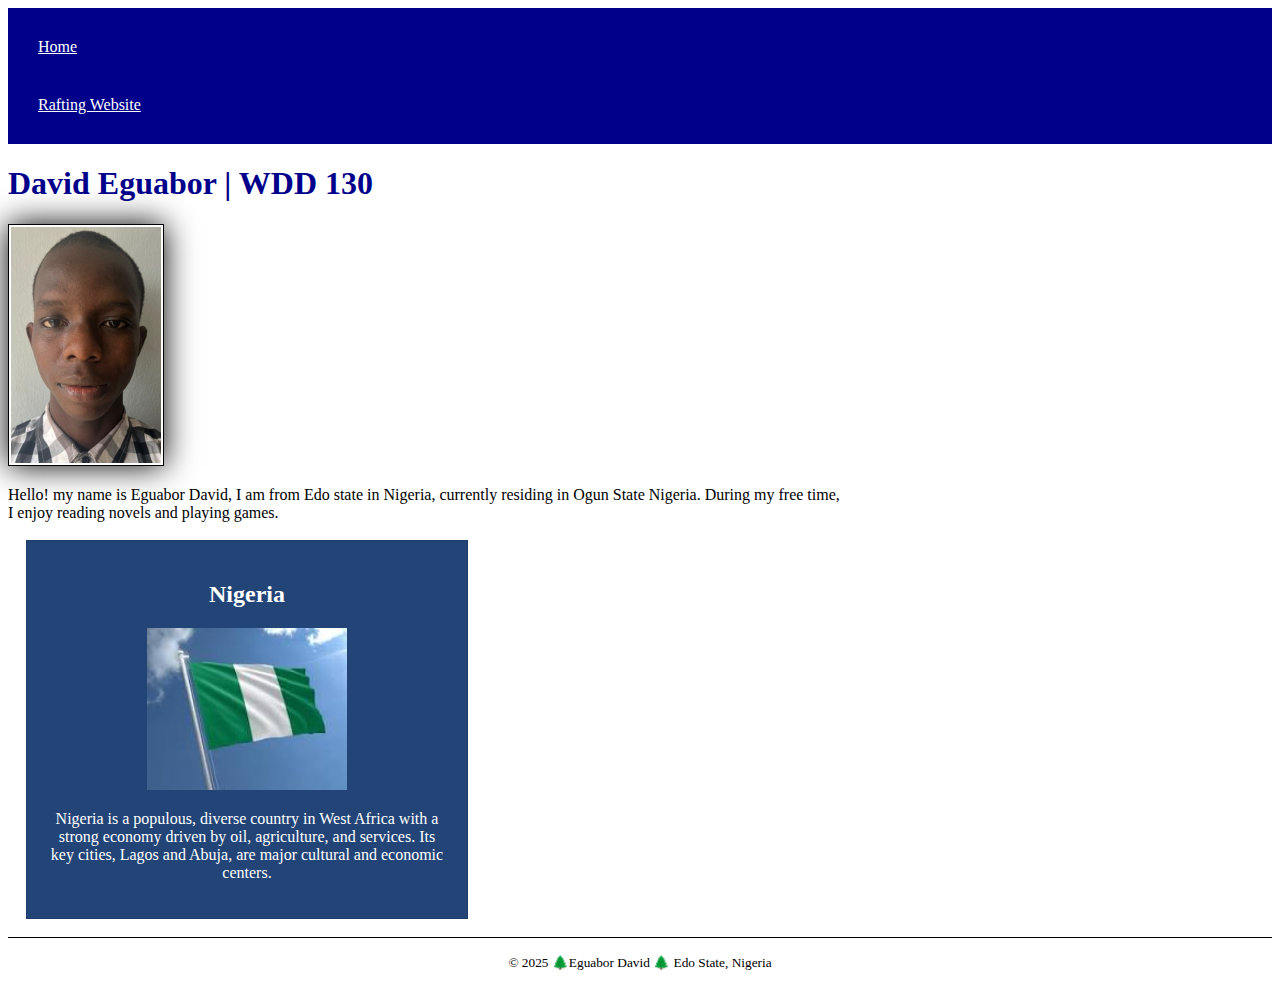
==== index.html @ 43ee13eb "first commit" ====
<!DOCTYPE html>
<html lang="en-us">

<head>
    <meta charset="UTF-8">
    <meta name="viewport" content="width=device-width, initial-scale=1.0">
    <meta name="description" content="David Eguabor's BYU-Idaho WDD 130 course Home Page">
    <meta name="author" content="David Eguabor">
    <title>David Eguabor | WDD130</title>
    <link rel="stylesheet" href="styles/styles.css">
</head>

<body>
    <header>
        <nav>
            <a href="#">Home</a>
            <a href="wwwr/">Rafting Website</a>
        </nav>
    </header>
    <main>
        <h1>David Eguabor | WDD 130</h1>
        <img src="images/profile.jpg" alt="Eguabor David Profile Picture" width="200">
        <p>Hello! my name is Eguabor David, I am from Edo state in Nigeria, currently residing in Ogun State Nigeria.
            During my free time, I enjoy reading novels and playing games.</p>
    </main>
    <aside>
        <h2>Nigeria</h2>
        <img src="images/nigeriaflag.jpg" alt="A picture of the Nigeria flag" width="200">
        <p>Nigeria is a populous, diverse country in West Africa with a strong economy driven by oil, agriculture, and
            services. Its key cities, Lagos and Abuja, are major cultural and economic centers.
        </p>
    </aside>
    <footer>
        <p>&copy; 2025 🌲Eguabor David 🌲 Edo State, Nigeria</p>
    </footer>

</body>

</html>
---- styles/styles.css ----
main {
    max-width: 840px;
}

aside {
    width: 400px;
    margin: 18px;
    border: 1px solid rgb(0 0 0/ 0.1);
    padding: 20px;
    background-color: #247;
    color: #fff;
    text-align: center;
}

aside img {
    width: 200px;
    height: auto;
}

nav {
    background-color: darkblue;
    padding: 10px;
}

nav a {
    color: white;
    display: block;
    padding: 20px;
}

h1 {
    color: darkblue;
}

main img {
    width: 150px;
    height: auto;
    border: 1px solid black;
    padding: 2px;
    box-shadow: 0 0 30px;
}

p {
    padding: 0;
}

footer {
    display: block;
    margin-top: 15px;
    border-top: 1px solid #000;
    padding-top: 3px;
    text-align: center;
    font-size: smaller;
}
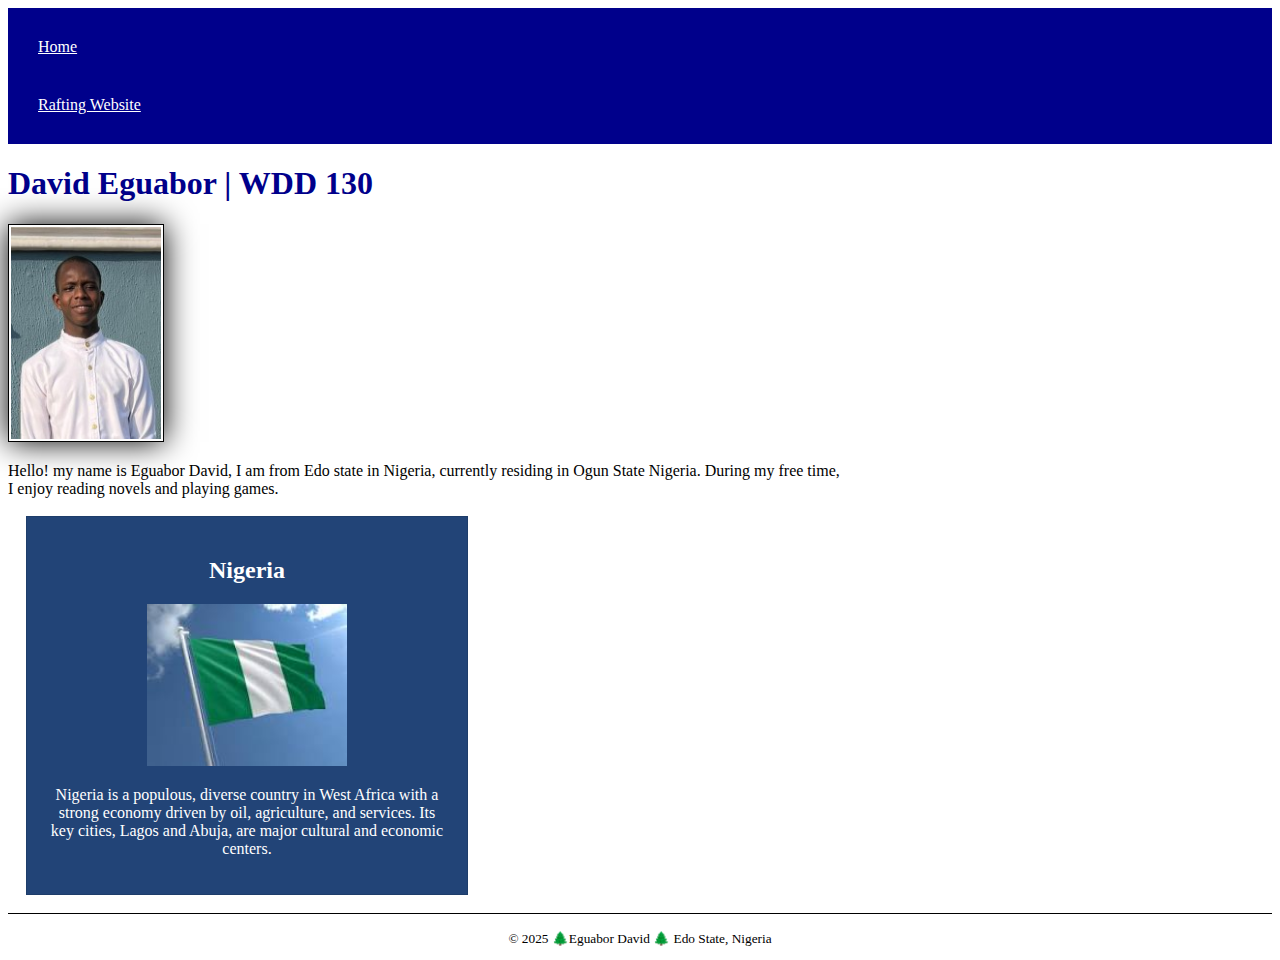
==== commit 1e94b6c2: "html coding" ====
--- a/index.html
+++ b/index.html
@@ -19,7 +19,7 @@
     </header>
     <main>
         <h1>David Eguabor | WDD 130</h1>
-        <img src="images/profile.jpg" alt="Eguabor David Profile Picture" width="200">
+        <img src="images/profile2.jpg" alt="Eguabor David Profile Picture" width="200">
         <p>Hello! my name is Eguabor David, I am from Edo state in Nigeria, currently residing in Ogun State Nigeria.
             During my free time, I enjoy reading novels and playing games.</p>
     </main>
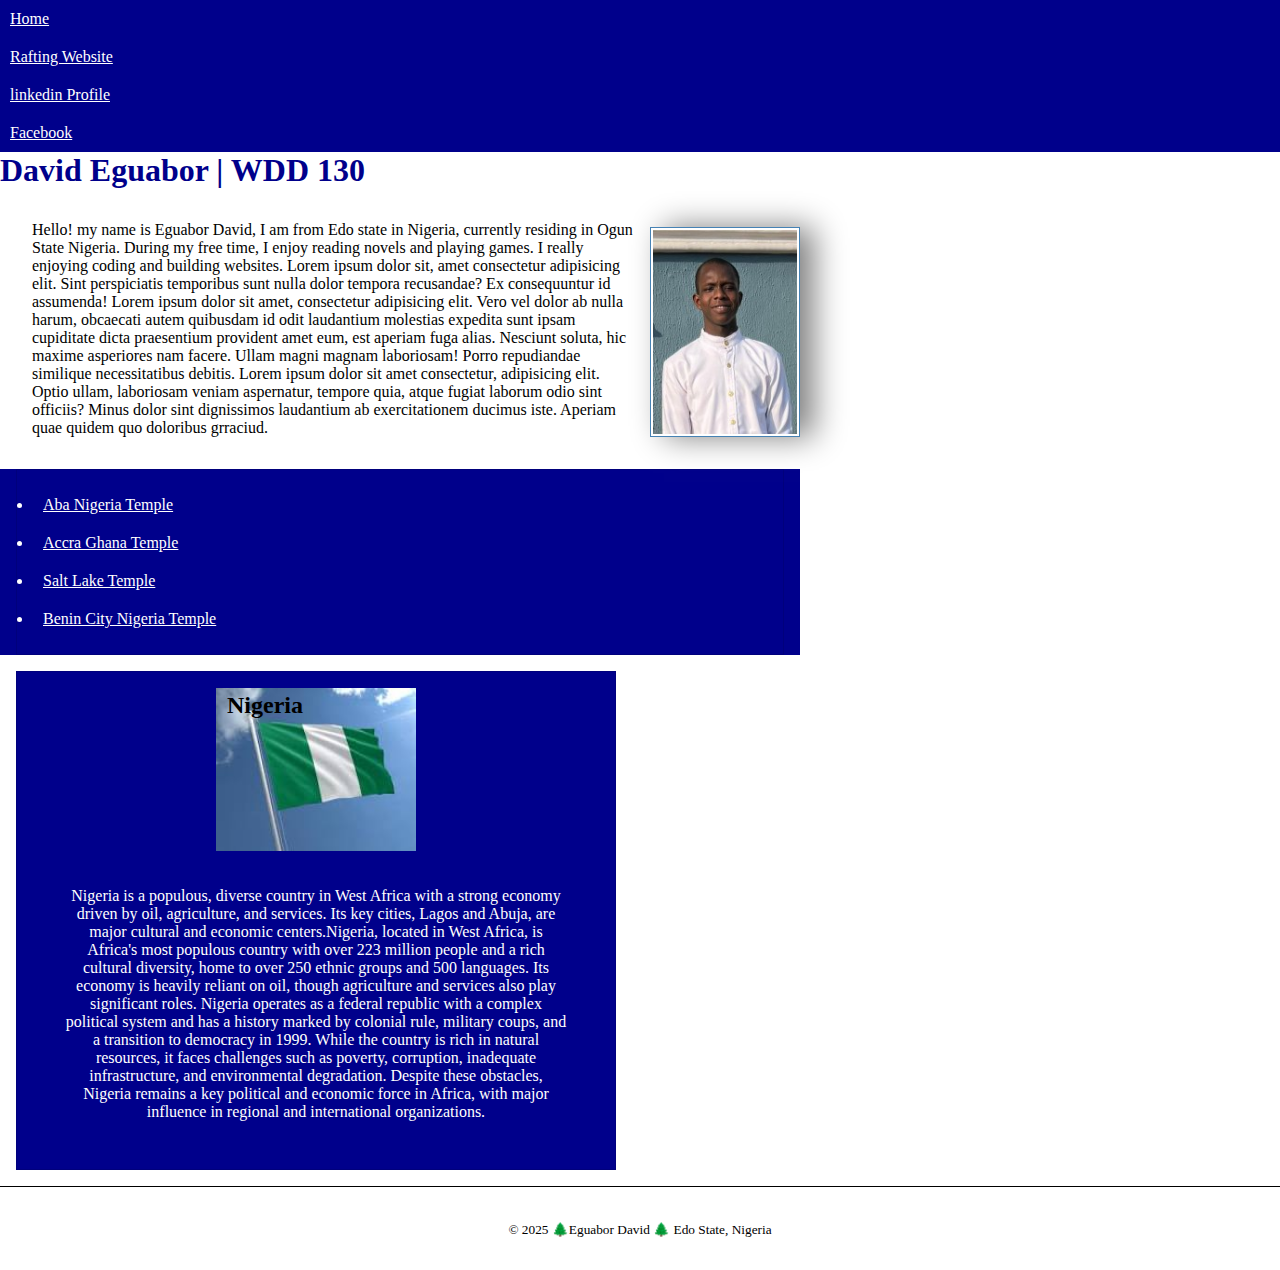
==== commit f75a59ce: "enhanced webpage" ====
--- a/index.html
+++ b/index.html
@@ -1,3 +1,5 @@
+<!-- This html code was last modified on the 9th of April 2025. -->
+
 <!DOCTYPE html>
 <html lang="en-us">
 
@@ -15,19 +17,51 @@
         <nav>
             <a href="#">Home</a>
             <a href="wwwr/">Rafting Website</a>
+            <a
+                href="https://www.linkedin.com/in/david-eguabor-4b2516234?utm_source=share&utm_campaign=share_via&utm_content=profile&utm_medium=android_app">linkedin
+                Profile</a>
+            <a href="https://facebook.com">Facebook</a>
         </nav>
     </header>
     <main>
         <h1>David Eguabor | WDD 130</h1>
         <img src="images/profile2.jpg" alt="Eguabor David Profile Picture" width="200">
         <p>Hello! my name is Eguabor David, I am from Edo state in Nigeria, currently residing in Ogun State Nigeria.
-            During my free time, I enjoy reading novels and playing games.</p>
+            During my free time, I enjoy reading novels and playing games. I really enjoying coding and building
+            websites. Lorem ipsum dolor sit, amet consectetur
+            adipisicing elit. Sint perspiciatis temporibus sunt nulla dolor tempora recusandae? Ex consequuntur id
+            assumenda! Lorem ipsum dolor sit amet, consectetur adipisicing elit. Vero vel dolor ab nulla harum,
+            obcaecati autem quibusdam id odit laudantium molestias expedita sunt ipsam cupiditate dicta praesentium
+            provident amet eum, est aperiam fuga alias. Nesciunt soluta, hic maxime asperiores nam facere. Ullam magni
+            magnam laboriosam! Porro repudiandae similique necessitatibus debitis. Lorem ipsum dolor sit amet
+            consectetur, adipisicing elit. Optio ullam, laboriosam veniam aspernatur, tempore quia, atque fugiat laborum
+            odio sint officiis? Minus dolor sint dignissimos laudantium ab exercitationem ducimus iste. Aperiam quae
+            quidem quo doloribus grraciud.</p>
+        <nav>
+            <ul class="box">
+                <li> <a href="https://www.churchofjesuschrist.org/temples/details/aba-nigeria-temple?lang=eng"> Aba
+                        Nigeria Temple</a> </li>
+                <li> <a href="https://www.churchofjesuschrist.org/temples/details/accra-ghana-temple?lang=eng"> Accra
+                        Ghana Temple</a> </li>
+                <li> <a href="https://www.churchofjesuschrist.org/temples/details/salt-lake-temple?lang=eng"> Salt Lake
+                        Temple</a> </li>
+                <li> <a href="https://www.churchofjesuschrist.org/temples/details/benin-city-nigeria-temple?lang=eng">
+                        Benin City Nigeria Temple</a> </li>
+            </ul>
+        </nav>
     </main>
-    <aside>
+    <aside class="box indent">
         <h2>Nigeria</h2>
         <img src="images/nigeriaflag.jpg" alt="A picture of the Nigeria flag" width="200">
         <p>Nigeria is a populous, diverse country in West Africa with a strong economy driven by oil, agriculture, and
-            services. Its key cities, Lagos and Abuja, are major cultural and economic centers.
+            services. Its key cities, Lagos and Abuja, are major cultural and economic centers.Nigeria, located in West
+            Africa, is Africa's most populous country with over 223 million people and a rich cultural diversity, home
+            to over 250 ethnic groups and 500 languages. Its economy is heavily reliant on oil, though agriculture and
+            services also play significant roles. Nigeria operates as a federal republic with a complex political system
+            and has a history marked by colonial rule, military coups, and a transition to democracy in 1999. While the
+            country is rich in natural resources, it faces challenges such as poverty, corruption, inadequate
+            infrastructure, and environmental degradation. Despite these obstacles, Nigeria remains a key political and
+            economic force in Africa, with major influence in regional and international organizations.
         </p>
     </aside>
     <footer>
@@ -36,4 +70,5 @@
 
 </body>
 
+
 </html>--- a/styles/styles.css
+++ b/styles/styles.css
@@ -1,47 +1,67 @@
+:root {
+    --border: 1px solid steelblue;
+    --height: auto;
+    --padding: 1rem;
+}
+
+* {
+    margin: 0;
+    padding: 0;
+    box-sizing: border-box;
+}
+
 main {
-    max-width: 840px;
+    max-width: 800px;
+}
+
+main img {
+    width: 150px;
+    height: var(--height);
+    border: var(--border);
+    padding: 2px;
+    box-shadow: 14px 0 30px gray;
+    float: right;
+    margin: 2.4rem 0 1rem 1rem;
+
 }
 
 aside {
-    width: 400px;
-    margin: 18px;
-    border: 1px solid rgb(0 0 0/ 0.1);
-    padding: 20px;
-    background-color: #247;
-    color: #fff;
+    width: 600px;
     text-align: center;
+    position: relative;
+}
+
+aside h2 {
+    position: absolute;
+    color: black;
+    top: 20px;
+    left: 210px;
 }
 
 aside img {
     width: 200px;
-    height: auto;
+    height: var(--height);
 }
 
 nav {
     background-color: darkblue;
-    padding: 10px;
+
 }
 
 nav a {
     color: white;
     display: block;
-    padding: 20px;
+    padding: 10px;
 }
 
 h1 {
     color: darkblue;
-}
-
-main img {
-    width: 150px;
-    height: auto;
-    border: 1px solid black;
-    padding: 2px;
-    box-shadow: 0 0 30px;
+    padding: 0;
 }
 
 p {
-    padding: 0;
+    padding: var(--padding);
+    margin: 1rem;
 }
 
 footer {
@@ -53,3 +73,16 @@
     font-size: smaller;
 }
 
+/* Class selector. all class selector will be placed below this */
+
+.box {
+    margin: 1rem;
+    border: 1px solid rgb(0 0 0/ 10%);
+    padding: var(--padding);
+    background-color: darkblue;
+    color: #fff;
+}
+
+.indent {
+    padding-left: 1rem;
+}